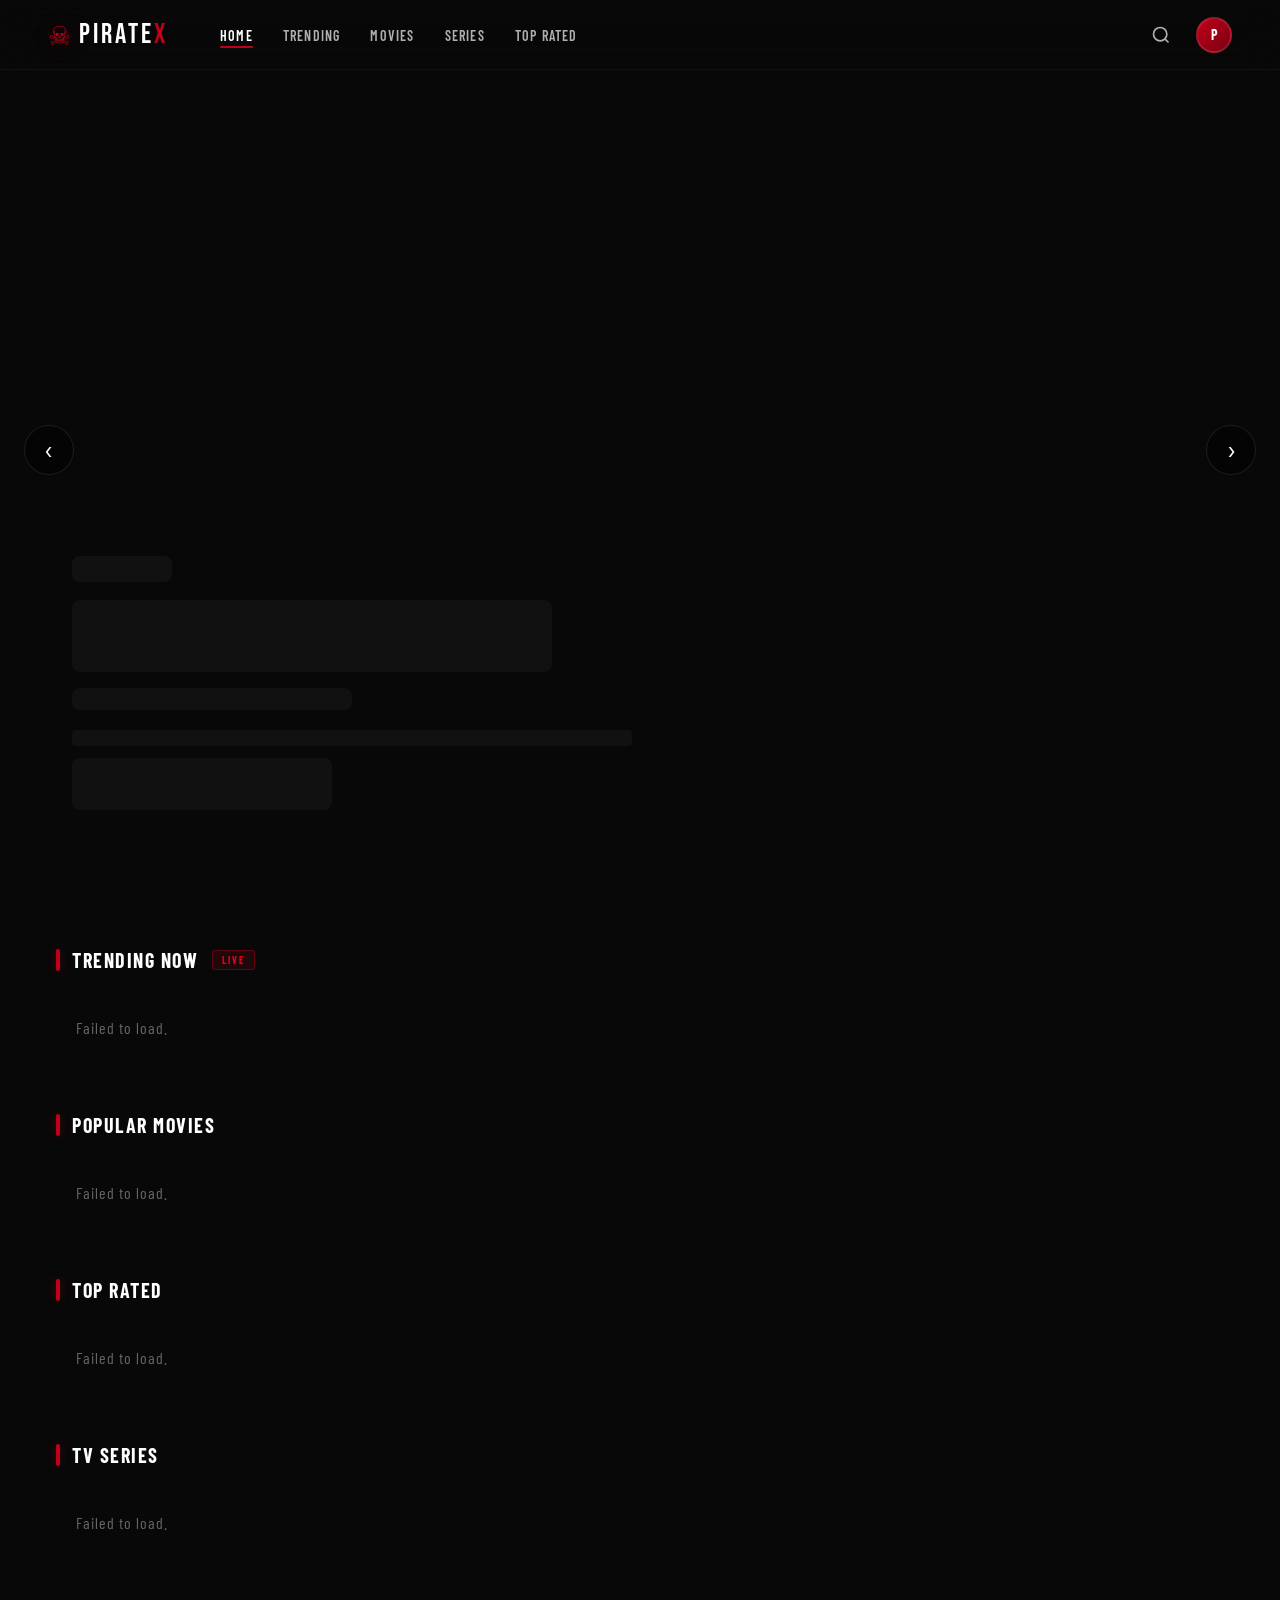
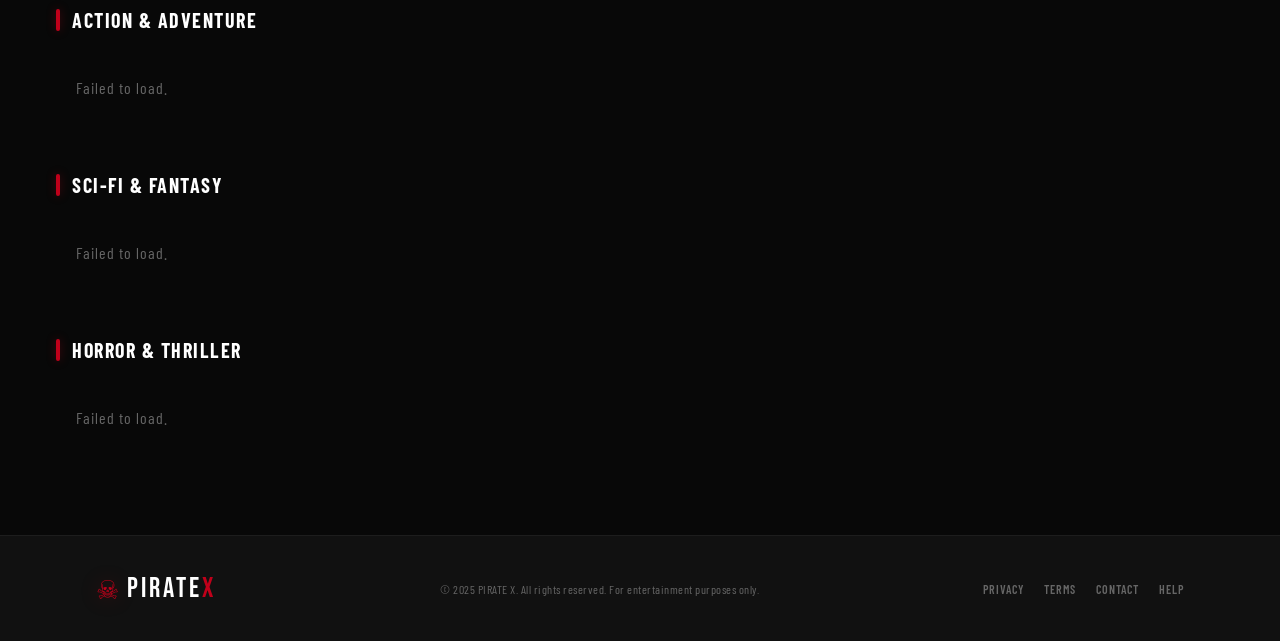
==== index.html @ 29dc7f2e "Initial PirateX project" ====
<!DOCTYPE html>
<html lang="en">
<head>
  <meta charset="UTF-8" />
  <meta name="viewport" content="width=device-width, initial-scale=1.0"/>
  <title>PIRATE X — Stream Everything</title>
  <link rel="stylesheet" href="style.css" />
  <link rel="preconnect" href="https://fonts.googleapis.com">
  <link rel="preconnect" href="https://fonts.gstatic.com" crossorigin>
  <link href="https://fonts.googleapis.com/css2?family=Bebas+Neue&family=Barlow:ital,wght@0,300;0,400;0,500;0,600;0,700;1,300&family=Barlow+Condensed:wght@400;600;700&display=swap" rel="stylesheet">
</head>
<body>

  <!-- ========== NAVBAR ========== -->
  <nav class="navbar" id="navbar">
    <div class="nav-left">
      <a href="index.html" class="logo">
        <span class="logo-icon">☠</span>
        <span class="logo-text">PIRATE<span class="logo-x">X</span></span>
      </a>
      <ul class="nav-links" id="navLinks">
        <li><a href="#" class="nav-link active">Home</a></li>
        <li><a href="#trending" class="nav-link">Trending</a></li>
        <li><a href="#movies" class="nav-link">Movies</a></li>
        <li><a href="#series" class="nav-link">Series</a></li>
        <li><a href="#top-rated" class="nav-link">Top Rated</a></li>
      </ul>
    </div>
    <div class="nav-right">
      <button class="search-btn" id="searchToggle" aria-label="Search">
        <svg width="20" height="20" viewBox="0 0 24 24" fill="none" stroke="currentColor" stroke-width="2"><circle cx="11" cy="11" r="8"/><path d="m21 21-4.35-4.35"/></svg>
      </button>
      <div class="nav-avatar">
        <span>P</span>
      </div>
      <button class="hamburger" id="hamburger" aria-label="Menu">
        <span></span><span></span><span></span>
      </button>
    </div>
  </nav>

  <!-- ========== SEARCH OVERLAY ========== -->
  <div class="search-overlay" id="searchOverlay">
    <div class="search-container">
      <div class="search-input-wrap">
        <svg class="search-icon" width="22" height="22" viewBox="0 0 24 24" fill="none" stroke="currentColor" stroke-width="2"><circle cx="11" cy="11" r="8"/><path d="m21 21-4.35-4.35"/></svg>
        <input type="text" id="searchInput" class="search-input" placeholder="Search movies, TV shows, genres…" autocomplete="off" />
        <button class="search-close" id="searchClose" aria-label="Close search">
          <svg width="22" height="22" viewBox="0 0 24 24" fill="none" stroke="currentColor" stroke-width="2"><path d="M18 6 6 18M6 6l12 12"/></svg>
        </button>
      </div>
      <div class="search-results" id="searchResults"></div>
    </div>
  </div>

  <!-- ========== HERO SECTION ========== -->
  <section class="hero" id="hero">
    <div class="hero-bg" id="heroBg"></div>
    <div class="hero-overlay"></div>
    <div class="hero-content" id="heroContent">
      <div class="hero-skeleton">
        <div class="skel skel-badge"></div>
        <div class="skel skel-title"></div>
        <div class="skel skel-meta"></div>
        <div class="skel skel-desc"></div>
        <div class="skel skel-btns"></div>
      </div>
    </div>
    <div class="hero-dots" id="heroDots"></div>
    <button class="hero-arrow hero-prev" id="heroPrev">&#8249;</button>
    <button class="hero-arrow hero-next" id="heroNext">&#8250;</button>
  </section>

  <!-- ========== MAIN CONTENT ========== -->
  <main class="main-content">

    <!-- Continue Watching -->
    <section class="row-section" id="continue-watching">
      <div class="section-header">
        <h2 class="section-title"><span class="title-bar"></span>Continue Watching</h2>
      </div>
      <div class="movies-row-wrap">
        <button class="row-arrow row-prev" data-row="continue">&#8249;</button>
        <div class="movies-row" id="continueRow"></div>
        <button class="row-arrow row-next" data-row="continue">&#8250;</button>
      </div>
    </section>

    <!-- Trending Now -->
    <section class="row-section" id="trending">
      <div class="section-header">
        <h2 class="section-title"><span class="title-bar"></span>Trending Now</h2>
        <span class="section-badge">LIVE</span>
      </div>
      <div class="movies-row-wrap">
        <button class="row-arrow row-prev" data-row="trending">&#8249;</button>
        <div class="movies-row" id="trendingRow"></div>
        <button class="row-arrow row-next" data-row="trending">&#8250;</button>
      </div>
    </section>

    <!-- Popular Movies -->
    <section class="row-section" id="movies">
      <div class="section-header">
        <h2 class="section-title"><span class="title-bar"></span>Popular Movies</h2>
      </div>
      <div class="movies-row-wrap">
        <button class="row-arrow row-prev" data-row="popular">&#8249;</button>
        <div class="movies-row" id="popularRow"></div>
        <button class="row-arrow row-next" data-row="popular">&#8250;</button>
      </div>
    </section>

    <!-- Top Rated -->
    <section class="row-section" id="top-rated">
      <div class="section-header">
        <h2 class="section-title"><span class="title-bar"></span>Top Rated</h2>
      </div>
      <div class="movies-row-wrap">
        <button class="row-arrow row-prev" data-row="toprated">&#8249;</button>
        <div class="movies-row" id="topratedRow"></div>
        <button class="row-arrow row-next" data-row="toprated">&#8250;</button>
      </div>
    </section>

    <!-- TV Series -->
    <section class="row-section" id="series">
      <div class="section-header">
        <h2 class="section-title"><span class="title-bar"></span>TV Series</h2>
      </div>
      <div class="movies-row-wrap">
        <button class="row-arrow row-prev" data-row="series">&#8249;</button>
        <div class="movies-row" id="seriesRow"></div>
        <button class="row-arrow row-next" data-row="series">&#8250;</button>
      </div>
    </section>

    <!-- Action -->
    <section class="row-section">
      <div class="section-header">
        <h2 class="section-title"><span class="title-bar"></span>Action &amp; Adventure</h2>
      </div>
      <div class="movies-row-wrap">
        <button class="row-arrow row-prev" data-row="action">&#8249;</button>
        <div class="movies-row" id="actionRow"></div>
        <button class="row-arrow row-next" data-row="action">&#8250;</button>
      </div>
    </section>

    <!-- Sci-Fi -->
    <section class="row-section">
      <div class="section-header">
        <h2 class="section-title"><span class="title-bar"></span>Sci-Fi &amp; Fantasy</h2>
      </div>
      <div class="movies-row-wrap">
        <button class="row-arrow row-prev" data-row="scifi">&#8249;</button>
        <div class="movies-row" id="scifiRow"></div>
        <button class="row-arrow row-next" data-row="scifi">&#8250;</button>
      </div>
    </section>

    <!-- Horror -->
    <section class="row-section">
      <div class="section-header">
        <h2 class="section-title"><span class="title-bar"></span>Horror &amp; Thriller</h2>
      </div>
      <div class="movies-row-wrap">
        <button class="row-arrow row-prev" data-row="horror">&#8249;</button>
        <div class="movies-row" id="horrorRow"></div>
        <button class="row-arrow row-next" data-row="horror">&#8250;</button>
      </div>
    </section>

  </main>

  <!-- ========== FOOTER ========== -->
  <footer class="footer">
    <div class="footer-inner">
      <div class="footer-logo">
        <span class="logo-icon">☠</span>
        <span class="logo-text">PIRATE<span class="logo-x">X</span></span>
      </div>
      <p class="footer-copy">© 2025 PIRATE X. All rights reserved. For entertainment purposes only.</p>
      <div class="footer-links">
        <a href="#">Privacy</a>
        <a href="#">Terms</a>
        <a href="#">Contact</a>
        <a href="#">Help</a>
      </div>
    </div>
  </footer>

  <script src="script.js"></script>
</body>
</html>
---- style.css ----
/* ============================================
   PIRATE X — Premium Streaming CSS
   Cinematic Luxury Dark Theme
   ============================================ */

:root {
  --bg: #080808;
  --surface: #111111;
  --surface2: #161616;
  --surface3: #1c1c1c;
  --red: #c0001a;
  --red-bright: #e8001f;
  --red-glow: rgba(192, 0, 26, 0.35);
  --red-subtle: rgba(192, 0, 26, 0.12);
  --white: #ffffff;
  --gray-100: #f0f0f0;
  --gray-300: #b0b0b0;
  --gray-500: #666666;
  --gray-700: #333333;
  --gold: #c9a84c;
  --font-display: 'Bebas Neue', sans-serif;
  --font-cond: 'Barlow Condensed', sans-serif;
  --font-body: 'Barlow', sans-serif;
  --radius: 8px;
  --radius-lg: 14px;
  --nav-h: 70px;
  --transition: 0.3s cubic-bezier(0.4, 0, 0.2, 1);
  --transition-slow: 0.6s cubic-bezier(0.4, 0, 0.2, 1);
}

/* ===== RESET ===== */
*, *::before, *::after { box-sizing: border-box; margin: 0; padding: 0; }
html { scroll-behavior: smooth; }
body {
  background: var(--bg);
  color: var(--white);
  font-family: var(--font-body);
  min-height: 100vh;
  overflow-x: hidden;
}
a { color: inherit; text-decoration: none; }
button { cursor: pointer; border: none; background: none; font-family: inherit; }
img { display: block; max-width: 100%; }
ul { list-style: none; }
select { font-family: inherit; }
iframe { display: block; width: 100%; }

/* ===== SCROLLBAR ===== */
::-webkit-scrollbar { width: 5px; height: 5px; }
::-webkit-scrollbar-track { background: var(--bg); }
::-webkit-scrollbar-thumb { background: var(--gray-700); border-radius: 3px; }
::-webkit-scrollbar-thumb:hover { background: var(--red); }

/* ===== SKELETON ===== */
.skel {
  background: linear-gradient(90deg, var(--surface) 25%, var(--surface3) 50%, var(--surface) 75%);
  background-size: 400% 100%;
  animation: shimmer 1.6s ease-in-out infinite;
  border-radius: var(--radius);
}
@keyframes shimmer {
  0% { background-position: 100% 0; }
  100% { background-position: -100% 0; }
}
.skel-badge { width: 100px; height: 26px; margin-bottom: 18px; }
.skel-title { width: 480px; max-width: 90vw; height: 72px; margin-bottom: 16px; }
.skel-meta { width: 280px; height: 22px; margin-bottom: 20px; }
.skel-desc { width: 560px; max-width: 90vw; height: 16px; margin-bottom: 10px; border-radius: 4px; }
.skel-btns { width: 260px; height: 52px; margin-top: 12px; }
.skel-wtitle { width: 380px; height: 54px; margin-bottom: 14px; }
.skel-wmeta { width: 220px; height: 18px; margin-bottom: 18px; }
.skel-wdesc { width: 100%; height: 14px; margin-bottom: 10px; border-radius: 3px; }

/* ===== NAVBAR ===== */
.navbar {
  position: fixed;
  top: 0; left: 0; right: 0;
  height: var(--nav-h);
  display: flex;
  align-items: center;
  justify-content: space-between;
  padding: 0 48px;
  z-index: 1000;
  background: rgba(8, 8, 8, 0.5);
  backdrop-filter: blur(20px) saturate(180%);
  -webkit-backdrop-filter: blur(20px) saturate(180%);
  border-bottom: 1px solid rgba(255,255,255,0.04);
  transition: background var(--transition);
}
.navbar.scrolled {
  background: rgba(8, 8, 8, 0.95);
}
.nav-left { display: flex; align-items: center; gap: 40px; }
.nav-right { display: flex; align-items: center; gap: 16px; }

.logo {
  display: flex;
  align-items: center;
  gap: 8px;
  text-decoration: none;
  flex-shrink: 0;
}
.logo-icon {
  font-size: 26px;
  color: var(--red);
  text-shadow: 0 0 20px var(--red-glow);
  line-height: 1;
}
.logo-text {
  font-family: var(--font-display);
  font-size: 28px;
  letter-spacing: 3px;
  color: var(--white);
}
.logo-x { color: var(--red); }

.nav-links {
  display: flex;
  align-items: center;
  gap: 6px;
}
.nav-link {
  font-family: var(--font-cond);
  font-size: 14px;
  font-weight: 600;
  letter-spacing: 1.2px;
  text-transform: uppercase;
  color: var(--gray-300);
  padding: 6px 12px;
  border-radius: 4px;
  transition: color var(--transition), background var(--transition);
  position: relative;
}
.nav-link::after {
  content: '';
  position: absolute;
  bottom: 2px; left: 50%; right: 50%;
  height: 2px;
  background: var(--red);
  transition: left var(--transition), right var(--transition);
  border-radius: 2px;
}
.nav-link:hover, .nav-link.active {
  color: var(--white);
}
.nav-link:hover::after, .nav-link.active::after {
  left: 12px; right: 12px;
}

.search-btn {
  width: 38px; height: 38px;
  display: flex; align-items: center; justify-content: center;
  border-radius: 50%;
  color: var(--gray-300);
  transition: color var(--transition), background var(--transition);
}
.search-btn:hover { color: var(--white); background: rgba(255,255,255,0.07); }

.nav-avatar {
  width: 36px; height: 36px;
  border-radius: 50%;
  background: linear-gradient(135deg, var(--red) 0%, #7a0011 100%);
  display: flex; align-items: center; justify-content: center;
  font-family: var(--font-cond);
  font-weight: 700;
  font-size: 14px;
  letter-spacing: 0;
  cursor: pointer;
  border: 2px solid rgba(255,255,255,0.1);
  transition: border-color var(--transition);
}
.nav-avatar:hover { border-color: var(--red); }

.hamburger {
  display: none;
  flex-direction: column;
  gap: 5px;
  padding: 6px;
}
.hamburger span {
  display: block;
  width: 22px; height: 2px;
  background: var(--white);
  border-radius: 2px;
  transition: transform var(--transition), opacity var(--transition);
}
.hamburger.open span:nth-child(1) { transform: translateY(7px) rotate(45deg); }
.hamburger.open span:nth-child(2) { opacity: 0; }
.hamburger.open span:nth-child(3) { transform: translateY(-7px) rotate(-45deg); }

.back-btn {
  display: flex; align-items: center; gap: 8px;
  font-family: var(--font-cond);
  font-weight: 600;
  font-size: 13px;
  letter-spacing: 1px;
  text-transform: uppercase;
  color: var(--gray-300);
  padding: 8px 16px;
  border: 1px solid rgba(255,255,255,0.1);
  border-radius: var(--radius);
  transition: all var(--transition);
}
.back-btn:hover { color: var(--white); border-color: var(--red); background: var(--red-subtle); }

/* ===== SEARCH OVERLAY ===== */
.search-overlay {
  position: fixed;
  inset: 0;
  z-index: 2000;
  background: rgba(0,0,0,0.92);
  backdrop-filter: blur(24px);
  display: flex;
  align-items: flex-start;
  justify-content: center;
  padding-top: 100px;
  opacity: 0;
  pointer-events: none;
  transition: opacity var(--transition);
}
.search-overlay.active {
  opacity: 1;
  pointer-events: all;
}
.search-container {
  width: 100%;
  max-width: 760px;
  padding: 0 24px;
}
.search-input-wrap {
  position: relative;
  display: flex;
  align-items: center;
  background: var(--surface2);
  border: 1.5px solid rgba(255,255,255,0.1);
  border-radius: var(--radius-lg);
  padding: 0 20px;
  transition: border-color var(--transition);
}
.search-input-wrap:focus-within { border-color: var(--red); }
.search-icon { color: var(--gray-500); flex-shrink: 0; }
.search-input {
  flex: 1;
  background: transparent;
  border: none;
  outline: none;
  color: var(--white);
  font-family: var(--font-body);
  font-size: 20px;
  font-weight: 300;
  padding: 18px 16px;
  caret-color: var(--red);
}
.search-input::placeholder { color: var(--gray-500); }
.search-close {
  color: var(--gray-500);
  padding: 8px;
  border-radius: 50%;
  transition: color var(--transition), background var(--transition);
}
.search-close:hover { color: var(--white); background: rgba(255,255,255,0.07); }

.search-results {
  margin-top: 16px;
  max-height: calc(100vh - 260px);
  overflow-y: auto;
  display: grid;
  grid-template-columns: repeat(auto-fill, minmax(140px, 1fr));
  gap: 12px;
}
.search-results .no-results {
  grid-column: 1/-1;
  text-align: center;
  color: var(--gray-500);
  font-size: 16px;
  padding: 48px 0;
  font-family: var(--font-cond);
  letter-spacing: 1px;
}
.search-loading {
  grid-column: 1/-1;
  text-align: center;
  color: var(--gray-500);
  padding: 40px 0;
  font-family: var(--font-cond);
  letter-spacing: 1px;
}

/* ===== HERO ===== */
.hero {
  position: relative;
  height: 100vh;
  min-height: 600px;
  overflow: hidden;
  display: flex;
  align-items: flex-end;
}
.hero-bg {
  position: absolute;
  inset: 0;
  background-size: cover;
  background-position: center top;
  transition: opacity 0.8s ease;
  transform: scale(1.04);
  animation: heroZoom 12s ease-in-out infinite alternate;
}
@keyframes heroZoom {
  from { transform: scale(1.04); }
  to { transform: scale(1.09); }
}
.hero-overlay {
  position: absolute;
  inset: 0;
  background: linear-gradient(
    to bottom,
    rgba(8,8,8,0.15) 0%,
    rgba(8,8,8,0.05) 40%,
    rgba(8,8,8,0.6) 70%,
    rgba(8,8,8,0.97) 100%
  ),
  linear-gradient(to right, rgba(8,8,8,0.9) 0%, rgba(8,8,8,0) 60%);
}
.hero-content {
  position: relative;
  z-index: 2;
  padding: 0 72px 90px;
  max-width: 780px;
  animation: heroSlideUp 0.8s ease both;
}
@keyframes heroSlideUp {
  from { opacity: 0; transform: translateY(30px); }
  to { opacity: 1; transform: translateY(0); }
}
.hero-badge {
  display: inline-flex;
  align-items: center;
  gap: 8px;
  background: var(--red-subtle);
  border: 1px solid rgba(192,0,26,0.4);
  color: var(--red-bright);
  font-family: var(--font-cond);
  font-size: 12px;
  font-weight: 700;
  letter-spacing: 2px;
  text-transform: uppercase;
  padding: 5px 14px;
  border-radius: 4px;
  margin-bottom: 18px;
}
.hero-badge::before {
  content: '';
  width: 6px; height: 6px;
  background: var(--red-bright);
  border-radius: 50%;
  animation: pulse-dot 1.5s ease-in-out infinite;
}
@keyframes pulse-dot {
  0%, 100% { opacity: 1; transform: scale(1); }
  50% { opacity: 0.5; transform: scale(0.7); }
}
.hero-title {
  font-family: var(--font-display);
  font-size: clamp(42px, 7vw, 88px);
  line-height: 0.95;
  letter-spacing: 2px;
  margin-bottom: 16px;
  text-shadow: 0 4px 30px rgba(0,0,0,0.8);
}
.hero-meta {
  display: flex;
  align-items: center;
  gap: 14px;
  margin-bottom: 18px;
  flex-wrap: wrap;
}
.hero-rating {
  display: flex; align-items: center; gap: 5px;
  color: var(--gold);
  font-family: var(--font-cond);
  font-weight: 700;
  font-size: 15px;
}
.hero-year, .hero-lang {
  font-family: var(--font-cond);
  font-size: 14px;
  color: var(--gray-300);
  letter-spacing: 0.5px;
}
.hero-sep { width: 4px; height: 4px; border-radius: 50%; background: var(--gray-500); }
.hero-genres {
  display: flex; gap: 8px; flex-wrap: wrap;
}
.hero-genre-tag {
  font-family: var(--font-cond);
  font-size: 11px;
  font-weight: 600;
  letter-spacing: 1px;
  text-transform: uppercase;
  padding: 3px 10px;
  border: 1px solid rgba(255,255,255,0.2);
  border-radius: 3px;
  color: var(--gray-300);
}
.hero-desc {
  font-size: 15px;
  font-weight: 300;
  line-height: 1.65;
  color: var(--gray-300);
  max-width: 520px;
  margin-bottom: 28px;
  display: -webkit-box;
  -webkit-line-clamp: 3;
  -webkit-box-orient: vertical;
  overflow: hidden;
}
.hero-btns {
  display: flex;
  gap: 14px;
  flex-wrap: wrap;
}
.btn-play {
  display: flex; align-items: center; gap: 10px;
  background: var(--red);
  color: var(--white);
  font-family: var(--font-cond);
  font-size: 15px;
  font-weight: 700;
  letter-spacing: 1.5px;
  text-transform: uppercase;
  padding: 14px 32px;
  border-radius: var(--radius);
  transition: background var(--transition), transform var(--transition), box-shadow var(--transition);
  box-shadow: 0 0 28px var(--red-glow);
}
.btn-play:hover {
  background: var(--red-bright);
  transform: translateY(-2px);
  box-shadow: 0 4px 40px rgba(232,0,31,0.5);
}
.btn-play svg { flex-shrink: 0; }
.btn-info {
  display: flex; align-items: center; gap: 10px;
  background: rgba(255,255,255,0.1);
  border: 1px solid rgba(255,255,255,0.15);
  color: var(--white);
  font-family: var(--font-cond);
  font-size: 15px;
  font-weight: 700;
  letter-spacing: 1.5px;
  text-transform: uppercase;
  padding: 14px 28px;
  border-radius: var(--radius);
  backdrop-filter: blur(10px);
  transition: background var(--transition), border-color var(--transition);
}
.btn-info:hover {
  background: rgba(255,255,255,0.18);
  border-color: rgba(255,255,255,0.3);
}

.hero-dots {
  position: absolute;
  bottom: 32px; right: 64px;
  display: flex; gap: 8px;
  z-index: 3;
}
.hero-dot {
  width: 8px; height: 3px;
  background: rgba(255,255,255,0.3);
  border-radius: 3px;
  cursor: pointer;
  transition: width var(--transition), background var(--transition);
}
.hero-dot.active {
  width: 24px;
  background: var(--red);
}
.hero-arrow {
  position: absolute;
  top: 50%;
  transform: translateY(-50%);
  z-index: 3;
  width: 50px; height: 50px;
  background: rgba(0,0,0,0.5);
  border: 1px solid rgba(255,255,255,0.1);
  border-radius: 50%;
  display: flex; align-items: center; justify-content: center;
  color: var(--white);
  font-size: 28px;
  line-height: 1;
  transition: background var(--transition), border-color var(--transition);
  padding-bottom: 2px;
}
.hero-arrow:hover { background: var(--red); border-color: var(--red); }
.hero-prev { left: 24px; }
.hero-next { right: 24px; }

/* ===== MAIN CONTENT ===== */
.main-content {
  position: relative;
  z-index: 1;
  padding: 20px 0 60px;
}

/* ===== ROW SECTIONS ===== */
.row-section {
  padding: 28px 0 8px;
}
.section-header {
  display: flex;
  align-items: center;
  gap: 14px;
  padding: 0 56px;
  margin-bottom: 18px;
}
.section-title {
  display: flex;
  align-items: center;
  gap: 12px;
  font-family: var(--font-cond);
  font-size: 20px;
  font-weight: 700;
  letter-spacing: 1.5px;
  text-transform: uppercase;
  color: var(--white);
}
.title-bar {
  display: inline-block;
  width: 4px; height: 22px;
  background: var(--red);
  border-radius: 2px;
  box-shadow: 0 0 10px var(--red-glow);
}
.section-badge {
  font-family: var(--font-cond);
  font-size: 10px;
  font-weight: 700;
  letter-spacing: 2px;
  color: var(--red-bright);
  background: var(--red-subtle);
  border: 1px solid rgba(192,0,26,0.4);
  padding: 3px 9px;
  border-radius: 3px;
  animation: pulse-badge 2s ease-in-out infinite;
}
@keyframes pulse-badge {
  0%, 100% { opacity: 1; }
  50% { opacity: 0.6; }
}

.movies-row-wrap {
  position: relative;
}
.movies-row {
  display: flex;
  gap: 12px;
  overflow-x: auto;
  scroll-behavior: smooth;
  padding: 8px 56px 20px;
  scrollbar-width: none;
  -ms-overflow-style: none;
}
.movies-row::-webkit-scrollbar { display: none; }

.row-arrow {
  position: absolute;
  top: 50%;
  transform: translateY(-60%);
  z-index: 10;
  width: 44px; height: 80px;
  background: rgba(8,8,8,0.85);
  border: 1px solid rgba(255,255,255,0.08);
  color: var(--white);
  font-size: 26px;
  display: flex; align-items: center; justify-content: center;
  transition: background var(--transition), opacity var(--transition);
  opacity: 0;
  pointer-events: none;
  border-radius: 6px;
}
.movies-row-wrap:hover .row-arrow {
  opacity: 1;
  pointer-events: all;
}
.row-arrow:hover { background: rgba(192, 0, 26, 0.8); }
.row-prev { left: 0; border-radius: 0 6px 6px 0; }
.row-next { right: 0; border-radius: 6px 0 0 6px; }

/* ===== MOVIE CARDS ===== */
.movie-card {
  flex-shrink: 0;
  width: 160px;
  cursor: pointer;
  position: relative;
  border-radius: var(--radius);
  overflow: hidden;
  transition: transform 0.4s cubic-bezier(0.4,0,0.2,1), box-shadow 0.4s ease;
  background: var(--surface2);
}
.movie-card:hover {
  transform: translateY(-8px) scale(1.05);
  box-shadow: 0 20px 50px rgba(0,0,0,0.7), 0 0 0 1.5px var(--red);
  z-index: 5;
}
.movie-card-img-wrap {
  width: 100%;
  aspect-ratio: 2/3;
  overflow: hidden;
  background: var(--surface3);
  position: relative;
}
.movie-card-img {
  width: 100%; height: 100%;
  object-fit: cover;
  transition: transform 0.5s ease, filter 0.3s ease;
}
.movie-card:hover .movie-card-img {
  transform: scale(1.08);
  filter: brightness(0.7);
}
.movie-card-overlay {
  position: absolute;
  inset: 0;
  background: linear-gradient(to top, rgba(0,0,0,0.95) 0%, rgba(0,0,0,0) 50%);
  opacity: 0;
  transition: opacity var(--transition);
  display: flex;
  flex-direction: column;
  justify-content: flex-end;
  padding: 12px;
}
.movie-card:hover .movie-card-overlay { opacity: 1; }
.card-play-btn {
  display: flex; align-items: center; justify-content: center;
  width: 40px; height: 40px;
  background: var(--red);
  border-radius: 50%;
  margin: 0 auto 10px;
  transition: transform var(--transition), background var(--transition);
  box-shadow: 0 0 20px var(--red-glow);
}
.card-play-btn:hover { transform: scale(1.12); background: var(--red-bright); }
.card-play-btn svg { margin-left: 2px; }
.card-overlay-title {
  font-family: var(--font-cond);
  font-size: 12px;
  font-weight: 700;
  letter-spacing: 0.5px;
  text-align: center;
  line-height: 1.3;
  color: var(--white);
}
.card-overlay-meta {
  text-align: center;
  font-size: 11px;
  color: var(--gold);
  font-family: var(--font-cond);
  font-weight: 600;
  margin-top: 4px;
}
.movie-card-info {
  padding: 10px 10px 12px;
  background: var(--surface2);
}
.movie-card-title {
  font-family: var(--font-cond);
  font-size: 13px;
  font-weight: 600;
  letter-spacing: 0.3px;
  color: var(--white);
  line-height: 1.35;
  display: -webkit-box;
  -webkit-line-clamp: 2;
  -webkit-box-orient: vertical;
  overflow: hidden;
  margin-bottom: 5px;
}
.movie-card-meta {
  display: flex; align-items: center; gap: 8px;
}
.card-rating {
  font-size: 11px;
  color: var(--gold);
  font-family: var(--font-cond);
  font-weight: 700;
}
.card-year {
  font-size: 11px;
  color: var(--gray-500);
  font-family: var(--font-cond);
}
.card-type-badge {
  margin-left: auto;
  font-size: 9px;
  font-family: var(--font-cond);
  font-weight: 700;
  letter-spacing: 1px;
  text-transform: uppercase;
  padding: 2px 6px;
  border-radius: 3px;
  background: var(--red-subtle);
  color: var(--red-bright);
  border: 1px solid rgba(192,0,26,0.3);
}

/* Card skeleton */
.card-skeleton {
  flex-shrink: 0;
  width: 160px;
  border-radius: var(--radius);
  overflow: hidden;
  background: var(--surface2);
}
.card-skel-img {
  width: 100%;
  aspect-ratio: 2/3;
  background: linear-gradient(90deg, var(--surface) 25%, var(--surface3) 50%, var(--surface) 75%);
  background-size: 400% 100%;
  animation: shimmer 1.6s ease-in-out infinite;
}
.card-skel-info { padding: 10px; }
.card-skel-line {
  height: 12px;
  border-radius: 3px;
  margin-bottom: 8px;
  background: linear-gradient(90deg, var(--surface) 25%, var(--surface3) 50%, var(--surface) 75%);
  background-size: 400% 100%;
  animation: shimmer 1.6s ease-in-out infinite;
}

/* Continue watching cards */
.continue-card .movie-card-img-wrap { aspect-ratio: 16/9; }
.continue-card { width: 220px; }
.progress-bar-wrap {
  position: absolute;
  bottom: 0; left: 0; right: 0;
  height: 3px;
  background: rgba(255,255,255,0.2);
}
.progress-bar-fill {
  height: 100%;
  background: var(--red);
  border-radius: 2px;
}

/* ===== WATCH PAGE ===== */
.watch-body { background: var(--bg); }
.watch-page {
  padding-top: var(--nav-h);
  min-height: 100vh;
  position: relative;
}
.watch-backdrop {
  position: fixed;
  top: 0; left: 0;
  width: 100%; height: 100%;
  background-size: cover;
  background-position: center;
  filter: blur(60px) brightness(0.12);
  transform: scale(1.1);
  z-index: 0;
  pointer-events: none;
}
.watch-inner {
  position: relative;
  z-index: 1;
  max-width: 1200px;
  margin: 0 auto;
  padding: 32px 40px 60px;
}
.player-section {
  margin-bottom: 40px;
}
.player-loading {
  background: var(--surface);
  border-radius: var(--radius-lg);
  aspect-ratio: 16/9;
  display: flex;
  flex-direction: column;
  align-items: center;
  justify-content: center;
  gap: 20px;
  border: 1px solid rgba(255,255,255,0.06);
}
.player-loading p {
  font-family: var(--font-cond);
  font-size: 14px;
  letter-spacing: 2px;
  text-transform: uppercase;
  color: var(--gray-500);
}
.player-spinner {
  width: 48px; height: 48px;
  border: 3px solid rgba(255,255,255,0.08);
  border-top-color: var(--red);
  border-radius: 50%;
  animation: spin 0.9s linear infinite;
}
@keyframes spin { to { transform: rotate(360deg); } }
.player-wrap {
  border-radius: var(--radius-lg);
  overflow: hidden;
  background: #000;
  box-shadow: 0 20px 80px rgba(0,0,0,0.8), 0 0 0 1px rgba(255,255,255,0.05);
  display: none;
}
.player-wrap iframe {
  width: 100%;
  aspect-ratio: 16/9;
}
.episode-controls {
  background: var(--surface);
  border: 1px solid rgba(255,255,255,0.06);
  border-radius: var(--radius-lg);
  padding: 20px 24px;
  margin-top: 16px;
}
.ep-row {
  display: flex;
  align-items: flex-end;
  gap: 16px;
  flex-wrap: wrap;
}
.ep-group {
  display: flex; flex-direction: column; gap: 6px;
}
.ep-group label {
  font-family: var(--font-cond);
  font-size: 11px;
  font-weight: 700;
  letter-spacing: 1.5px;
  text-transform: uppercase;
  color: var(--gray-500);
}
.ep-select {
  background: var(--surface3);
  border: 1px solid rgba(255,255,255,0.1);
  color: var(--white);
  border-radius: var(--radius);
  padding: 10px 36px 10px 14px;
  font-size: 14px;
  font-weight: 500;
  appearance: none;
  -webkit-appearance: none;
  cursor: pointer;
  min-width: 140px;
  transition: border-color var(--transition);
  background-image: url("data:image/svg+xml,%3Csvg xmlns='http://www.w3.org/2000/svg' width='12' height='12' viewBox='0 0 24 24' fill='none' stroke='%23666' stroke-width='2'%3E%3Cpath d='m6 9 6 6 6-6'/%3E%3C/svg%3E");
  background-repeat: no-repeat;
  background-position: right 12px center;
}
.ep-select:focus { outline: none; border-color: var(--red); }
.ep-go-btn {
  background: var(--red);
  color: var(--white);
  font-family: var(--font-cond);
  font-size: 13px;
  font-weight: 700;
  letter-spacing: 1.5px;
  text-transform: uppercase;
  padding: 12px 24px;
  border-radius: var(--radius);
  transition: background var(--transition), transform var(--transition);
}
.ep-go-btn:hover { background: var(--red-bright); transform: translateY(-1px); }

.watch-info { margin-bottom: 48px; }
.watch-details {}
.watch-genre-pills { display: flex; gap: 8px; flex-wrap: wrap; margin-bottom: 14px; }
.watch-genre-pill {
  font-family: var(--font-cond);
  font-size: 11px;
  font-weight: 600;
  letter-spacing: 1px;
  text-transform: uppercase;
  padding: 4px 12px;
  border: 1px solid rgba(255,255,255,0.15);
  border-radius: 20px;
  color: var(--gray-300);
}
.watch-title {
  font-family: var(--font-display);
  font-size: clamp(32px, 5vw, 56px);
  letter-spacing: 2px;
  line-height: 1;
  margin-bottom: 14px;
}
.watch-meta {
  display: flex;
  align-items: center;
  gap: 14px;
  margin-bottom: 18px;
  flex-wrap: wrap;
  font-family: var(--font-cond);
  font-size: 14px;
}
.watch-rating { color: var(--gold); font-weight: 700; }
.watch-year, .watch-lang { color: var(--gray-300); }
.watch-sep { width: 4px; height: 4px; border-radius: 50%; background: var(--gray-500); }
.watch-desc {
  font-size: 15px;
  font-weight: 300;
  line-height: 1.7;
  color: var(--gray-300);
  max-width: 700px;
}

.similar-section { padding-top: 8px; }

/* ===== FOOTER ===== */
.footer {
  background: var(--surface);
  border-top: 1px solid rgba(255,255,255,0.05);
  padding: 36px 0;
}
.footer-inner {
  max-width: 1200px;
  margin: 0 auto;
  padding: 0 56px;
  display: flex;
  align-items: center;
  justify-content: space-between;
  flex-wrap: wrap;
  gap: 20px;
}
.footer-logo {
  display: flex; align-items: center; gap: 8px;
}
.footer-copy {
  font-size: 12px;
  color: var(--gray-500);
  font-family: var(--font-cond);
  letter-spacing: 0.5px;
}
.footer-links {
  display: flex; gap: 20px;
}
.footer-links a {
  font-family: var(--font-cond);
  font-size: 12px;
  font-weight: 600;
  letter-spacing: 1px;
  text-transform: uppercase;
  color: var(--gray-500);
  transition: color var(--transition);
}
.footer-links a:hover { color: var(--red); }

/* ===== FADE IN ANIMATION ===== */
.fade-in {
  opacity: 0;
  transform: translateY(16px);
  transition: opacity 0.5s ease, transform 0.5s ease;
}
.fade-in.visible {
  opacity: 1;
  transform: translateY(0);
}

/* ===== RESPONSIVE ===== */
@media (max-width: 1024px) {
  .navbar { padding: 0 28px; }
  .hero-content { padding: 0 40px 80px; }
  .section-header { padding: 0 32px; }
  .movies-row { padding: 8px 32px 20px; }
  .footer-inner { padding: 0 32px; }
}

@media (max-width: 768px) {
  :root { --nav-h: 60px; }
  .navbar { padding: 0 20px; }
  .nav-links {
    position: fixed;
    top: var(--nav-h); left: 0; right: 0;
    background: rgba(8,8,8,0.97);
    backdrop-filter: blur(20px);
    flex-direction: column;
    align-items: flex-start;
    padding: 20px;
    gap: 4px;
    transform: translateY(-110%);
    transition: transform var(--transition);
    border-bottom: 1px solid rgba(255,255,255,0.06);
  }
  .nav-links.open { transform: translateY(0); }
  .nav-link { font-size: 16px; padding: 10px 14px; width: 100%; }
  .hamburger { display: flex; }
  .hero-content { padding: 0 24px 60px; }
  .hero-arrow { display: none; }
  .hero-dots { right: 24px; }
  .section-header { padding: 0 20px; }
  .movies-row { padding: 8px 20px 20px; }
  .movie-card { width: 130px; }
  .continue-card { width: 180px; }
  .footer-inner { flex-direction: column; text-align: center; padding: 0 20px; }
  .watch-inner { padding: 20px 20px 40px; }
}

@media (max-width: 480px) {
  .logo-text { font-size: 22px; }
  .hero-title { font-size: 38px; }
  .hero-btns { flex-direction: column; }
  .movie-card { width: 120px; }
}
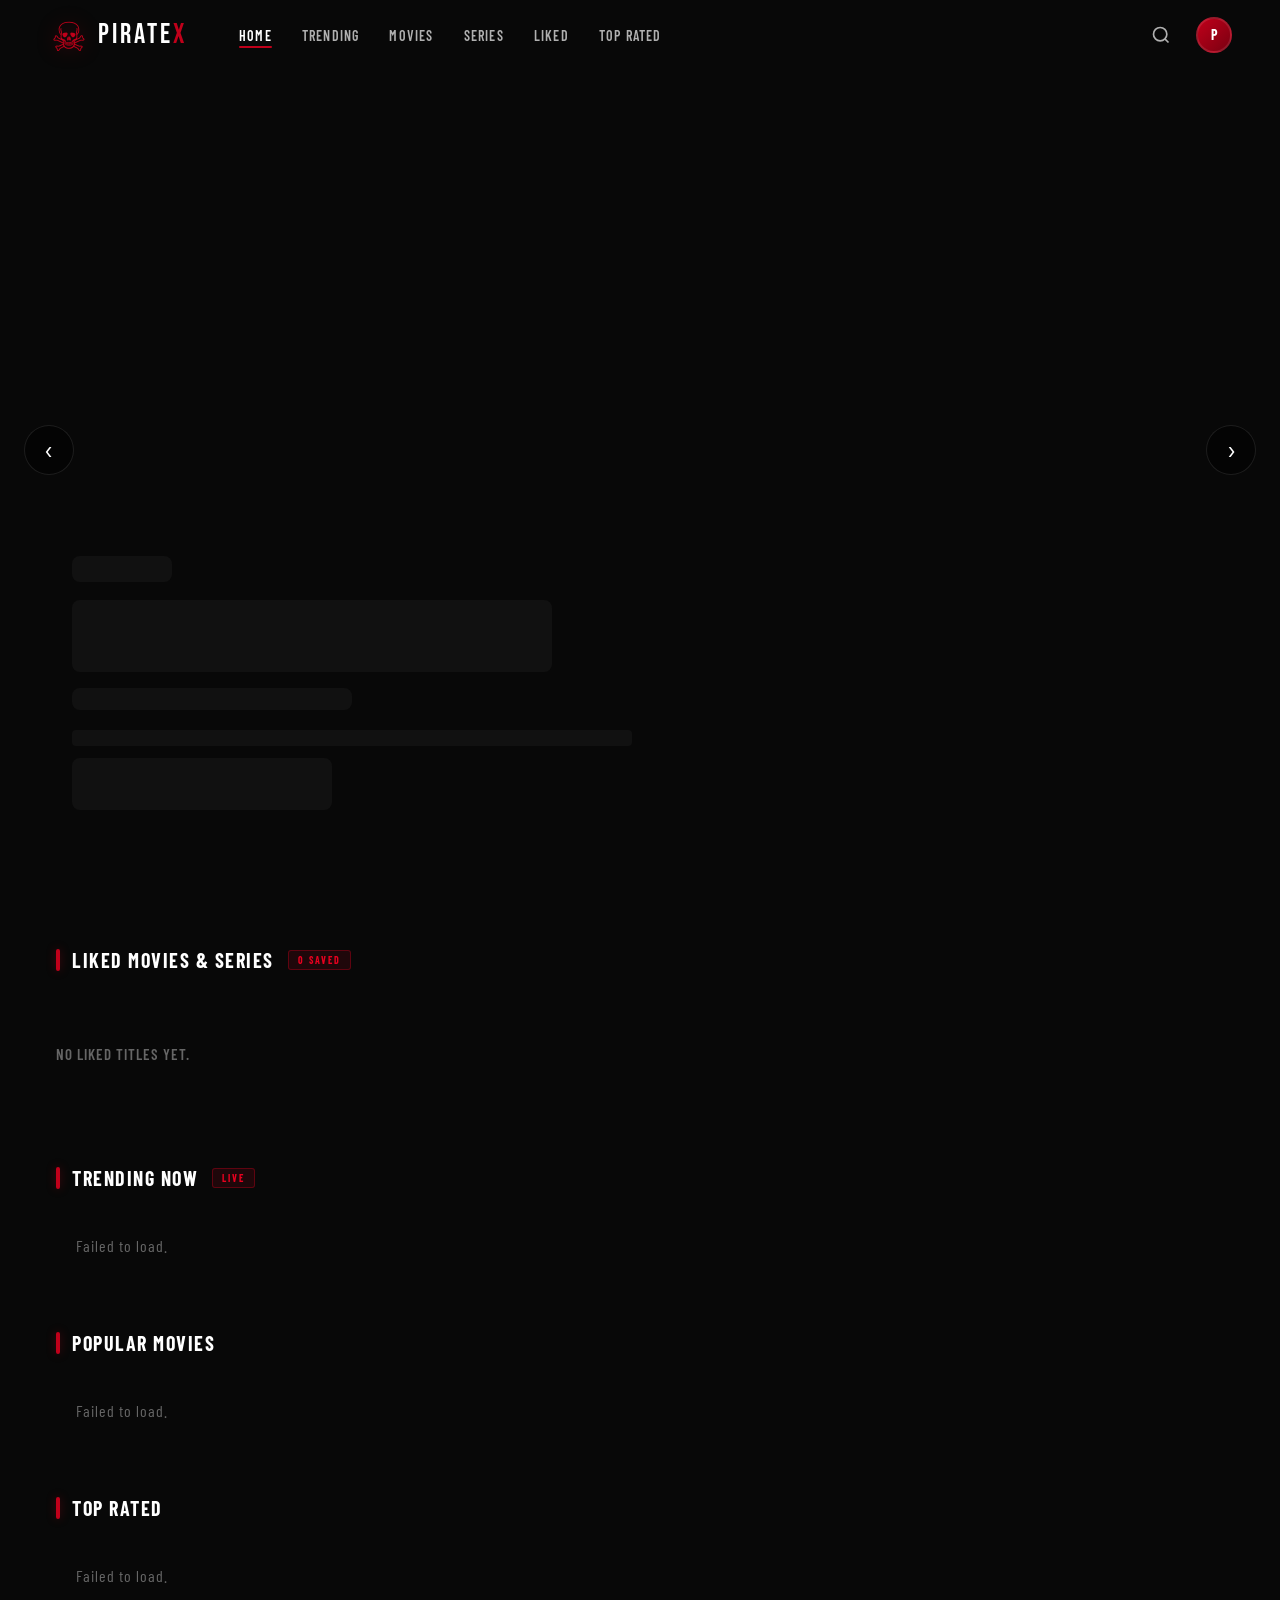
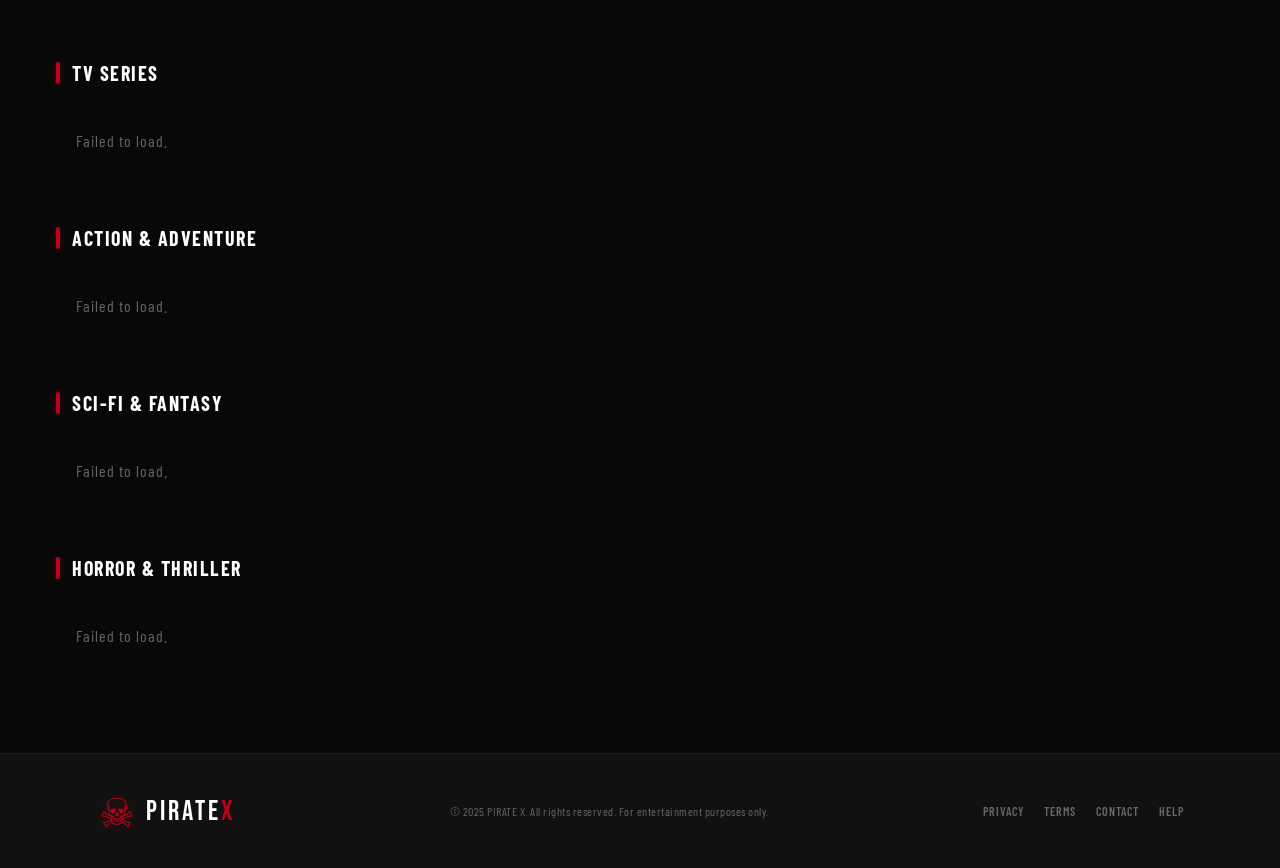
==== commit b532d0d3: "Add liked titles shelf" ====
--- a/index.html
+++ b/index.html
@@ -23,6 +23,7 @@
         <li><a href="#trending" class="nav-link">Trending</a></li>
         <li><a href="#movies" class="nav-link">Movies</a></li>
         <li><a href="#series" class="nav-link">Series</a></li>
+        <li><a href="#liked" class="nav-link">Liked</a></li>
         <li><a href="#top-rated" class="nav-link">Top Rated</a></li>
       </ul>
     </div>
@@ -86,6 +87,19 @@
       </div>
     </section>
 
+    <!-- Liked Movies & Series -->
+    <section class="row-section" id="liked">
+      <div class="section-header">
+        <h2 class="section-title"><span class="title-bar"></span>Liked Movies &amp; Series</h2>
+        <span class="section-badge liked-count" id="likedCount">0 SAVED</span>
+      </div>
+      <div class="movies-row-wrap">
+        <button class="row-arrow row-prev" data-row="liked">&#8249;</button>
+        <div class="movies-row" id="likedRow"></div>
+        <button class="row-arrow row-next" data-row="liked">&#8250;</button>
+      </div>
+    </section>
+
     <!-- Trending Now -->
     <section class="row-section" id="trending">
       <div class="section-header">
--- a/style.css
+++ b/style.css
@@ -81,14 +81,15 @@
   justify-content: space-between;
   padding: 0 48px;
   z-index: 1000;
-  background: rgba(8, 8, 8, 0.5);
+  background: transparent;
+  border-bottom: 1px solid transparent;
+  transition: background var(--transition), border-color var(--transition), backdrop-filter var(--transition);
+}
+.navbar.scrolled {
+  background: rgba(8, 8, 8, 0.72);
   backdrop-filter: blur(20px) saturate(180%);
   -webkit-backdrop-filter: blur(20px) saturate(180%);
-  border-bottom: 1px solid rgba(255,255,255,0.04);
-  transition: background var(--transition);
-}
-.navbar.scrolled {
-  background: rgba(8, 8, 8, 0.95);
+  border-bottom-color: rgba(255,255,255,0.06);
 }
 .nav-left { display: flex; align-items: center; gap: 40px; }
 .nav-right { display: flex; align-items: center; gap: 16px; }
@@ -101,7 +102,12 @@
   flex-shrink: 0;
 }
 .logo-icon {
-  font-size: 26px;
+  width: 42px;
+  height: 42px;
+  display: inline-flex;
+  align-items: center;
+  justify-content: center;
+  font-size: 40px;
   color: var(--red);
   text-shadow: 0 0 20px var(--red-glow);
   line-height: 1;
@@ -265,8 +271,28 @@
   max-height: calc(100vh - 260px);
   overflow-y: auto;
   display: grid;
-  grid-template-columns: repeat(auto-fill, minmax(140px, 1fr));
-  gap: 12px;
+  grid-template-columns: repeat(auto-fill, minmax(270px, 1fr));
+  gap: 16px;
+  padding-bottom: 8px;
+}
+.search-results .movie-card {
+  width: 100%;
+  min-width: 0;
+}
+.search-results .movie-card:hover {
+  transform: translateY(-3px) scale(1.02);
+}
+.search-results .card-play-btn {
+  top: 32%;
+  width: 40px;
+  height: 40px;
+}
+.search-results .card-overlay-title {
+  font-size: 16px;
+}
+.search-results .card-overlay-meta,
+.search-results .card-overlay-genres span {
+  font-size: 10px;
 }
 .search-results .no-results {
   grid-column: 1/-1;
@@ -553,7 +579,7 @@
 }
 .movies-row {
   display: flex;
-  gap: 12px;
+  gap: 8px;
   overflow-x: auto;
   scroll-behavior: smooth;
   padding: 8px 56px 20px;
@@ -561,6 +587,18 @@
   -ms-overflow-style: none;
 }
 .movies-row::-webkit-scrollbar { display: none; }
+.liked-empty {
+  width: 100%;
+  min-height: 112px;
+  display: flex;
+  align-items: center;
+  color: var(--gray-500);
+  font-family: var(--font-cond);
+  font-size: 15px;
+  font-weight: 600;
+  letter-spacing: 1px;
+  text-transform: uppercase;
+}
 
 .row-arrow {
   position: absolute;
@@ -589,22 +627,32 @@
 /* ===== MOVIE CARDS ===== */
 .movie-card {
   flex-shrink: 0;
-  width: 160px;
+  width: 334px;
   cursor: pointer;
   position: relative;
-  border-radius: var(--radius);
+  border-radius: 4px;
   overflow: hidden;
-  transition: transform 0.4s cubic-bezier(0.4,0,0.2,1), box-shadow 0.4s ease;
-  background: var(--surface2);
+  transition: transform 0.45s cubic-bezier(0.2,0.8,0.2,1), box-shadow 0.45s ease;
+  background: transparent;
+}
+.movie-card::after {
+  content: "";
+  position: absolute;
+  inset: -1px;
+  opacity: 0;
+  pointer-events: none;
+  background: radial-gradient(circle at 50% 100%, rgba(229,9,20,0.34), transparent 58%);
+  transition: opacity 0.45s ease;
 }
 .movie-card:hover {
-  transform: translateY(-8px) scale(1.05);
-  box-shadow: 0 20px 50px rgba(0,0,0,0.7), 0 0 0 1.5px var(--red);
+  transform: translateY(-5px) scale(1.035);
+  box-shadow: 0 22px 54px rgba(0,0,0,0.68), 0 0 0 1px rgba(255,255,255,0.12);
   z-index: 5;
 }
+.movie-card:hover::after { opacity: 1; }
 .movie-card-img-wrap {
   width: 100%;
-  aspect-ratio: 2/3;
+  aspect-ratio: 16/9;
   overflow: hidden;
   background: var(--surface3);
   position: relative;
@@ -612,55 +660,149 @@
 .movie-card-img {
   width: 100%; height: 100%;
   object-fit: cover;
-  transition: transform 0.5s ease, filter 0.3s ease;
+  transition: transform 0.65s cubic-bezier(0.2,0.8,0.2,1), filter 0.45s ease;
+}
+.movie-card-img.poster-fallback {
+  object-fit: contain;
+  background: var(--surface3);
 }
 .movie-card:hover .movie-card-img {
-  transform: scale(1.08);
-  filter: brightness(0.7);
+  transform: scale(1.045);
+  filter: brightness(0.78) saturate(1.08);
+}
+.like-btn {
+  position: absolute;
+  top: 10px;
+  right: 10px;
+  z-index: 4;
+  width: 36px;
+  height: 36px;
+  display: flex;
+  align-items: center;
+  justify-content: center;
+  color: rgba(255,255,255,0.86);
+  background: rgba(0,0,0,0.56);
+  border: 1px solid rgba(255,255,255,0.14);
+  border-radius: 50%;
+  opacity: 0;
+  transform: translateY(-4px) scale(0.95);
+  backdrop-filter: blur(10px);
+  transition: opacity var(--transition), transform var(--transition), color var(--transition), background var(--transition), border-color var(--transition);
+}
+.movie-card:hover .like-btn,
+.like-btn.liked,
+.like-btn:focus-visible {
+  opacity: 1;
+  transform: translateY(0) scale(1);
+}
+.like-btn:hover,
+.like-btn.liked {
+  color: var(--white);
+  background: var(--red);
+  border-color: var(--red);
+}
+.like-btn:focus-visible {
+  outline: 2px solid var(--white);
+  outline-offset: 2px;
 }
 .movie-card-overlay {
   position: absolute;
   inset: 0;
-  background: linear-gradient(to top, rgba(0,0,0,0.95) 0%, rgba(0,0,0,0) 50%);
+  background:
+    linear-gradient(to top, rgba(0,0,0,0.92) 0%, rgba(0,0,0,0.58) 34%, rgba(0,0,0,0.08) 72%),
+    linear-gradient(to right, rgba(0,0,0,0.36), transparent 46%);
   opacity: 0;
-  transition: opacity var(--transition);
+  transition: opacity 0.38s ease;
   display: flex;
   flex-direction: column;
   justify-content: flex-end;
-  padding: 12px;
+  align-items: flex-start;
+  padding: 16px;
+  backdrop-filter: blur(1.5px);
 }
 .movie-card:hover .movie-card-overlay { opacity: 1; }
 .card-play-btn {
-  display: flex; align-items: center; justify-content: center;
-  width: 40px; height: 40px;
-  background: var(--red);
+  display: flex;
+  align-items: center;
+  justify-content: center;
+  width: 46px;
+  height: 46px;
   border-radius: 50%;
-  margin: 0 auto 10px;
-  transition: transform var(--transition), background var(--transition);
-  box-shadow: 0 0 20px var(--red-glow);
-}
-.card-play-btn:hover { transform: scale(1.12); background: var(--red-bright); }
+  position: absolute;
+  top: 39%;
+  left: 50%;
+  opacity: 0;
+  transform: translate(-50%, -50%) scale(0.9);
+  background: rgba(229,9,20,0.92);
+  box-shadow: 0 12px 30px rgba(0,0,0,0.45), 0 0 24px rgba(229,9,20,0.38);
+  transition: opacity 0.36s ease, transform 0.42s cubic-bezier(0.2,0.8,0.2,1), background 0.25s ease;
+}
+.movie-card:hover .card-play-btn {
+  opacity: 1;
+  transform: translate(-50%, -50%) scale(1);
+}
+.card-play-btn:hover {
+  background: var(--red-bright);
+  transform: translate(-50%, -50%) scale(1.08);
+}
 .card-play-btn svg { margin-left: 2px; }
+.card-hover-content {
+  width: 100%;
+  opacity: 0;
+  transform: translateY(14px);
+  transition: opacity 0.42s ease 0.04s, transform 0.42s cubic-bezier(0.2,0.8,0.2,1) 0.04s;
+}
+.movie-card:hover .card-hover-content {
+  opacity: 1;
+  transform: translateY(0);
+}
 .card-overlay-title {
   font-family: var(--font-cond);
+  font-size: 19px;
+  font-weight: 700;
+  letter-spacing: 0;
+  text-align: left;
+  line-height: 1.08;
+  color: var(--white);
+  max-width: 96%;
+  text-shadow: 0 2px 12px rgba(0,0,0,0.9);
+  text-transform: uppercase;
+  display: -webkit-box;
+  -webkit-line-clamp: 2;
+  -webkit-box-orient: vertical;
+  overflow: hidden;
+}
+.card-overlay-meta {
+  display: flex;
+  align-items: center;
+  gap: 9px;
+  text-align: left;
   font-size: 12px;
-  font-weight: 700;
-  letter-spacing: 0.5px;
-  text-align: center;
-  line-height: 1.3;
-  color: var(--white);
-}
-.card-overlay-meta {
-  text-align: center;
+  color: rgba(255,255,255,0.82);
+  font-family: var(--font-cond);
+  font-weight: 600;
+  letter-spacing: 0.3px;
+  margin-top: 8px;
+}
+.card-overlay-meta span:first-child {
+  color: #46d369;
+  font-weight: 700;
+}
+.card-overlay-genres {
+  display: flex;
+  flex-wrap: wrap;
+  gap: 6px;
+  margin-top: 8px;
+}
+.card-overlay-genres span {
+  color: rgba(255,255,255,0.72);
+  font-family: var(--font-cond);
   font-size: 11px;
-  color: var(--gold);
-  font-family: var(--font-cond);
   font-weight: 600;
-  margin-top: 4px;
+  letter-spacing: 0.4px;
 }
 .movie-card-info {
-  padding: 10px 10px 12px;
-  background: var(--surface2);
+  display: none;
 }
 .movie-card-title {
   font-family: var(--font-cond);
@@ -706,19 +848,19 @@
 /* Card skeleton */
 .card-skeleton {
   flex-shrink: 0;
-  width: 160px;
-  border-radius: var(--radius);
+  width: 334px;
+  border-radius: 4px;
   overflow: hidden;
   background: var(--surface2);
 }
 .card-skel-img {
   width: 100%;
-  aspect-ratio: 2/3;
+  aspect-ratio: 16/9;
   background: linear-gradient(90deg, var(--surface) 25%, var(--surface3) 50%, var(--surface) 75%);
   background-size: 400% 100%;
   animation: shimmer 1.6s ease-in-out infinite;
 }
-.card-skel-info { padding: 10px; }
+.card-skel-info { display: none; }
 .card-skel-line {
   height: 12px;
   border-radius: 3px;
@@ -730,7 +872,7 @@
 
 /* Continue watching cards */
 .continue-card .movie-card-img-wrap { aspect-ratio: 16/9; }
-.continue-card { width: 220px; }
+.continue-card { width: 334px; }
 .progress-bar-wrap {
   position: absolute;
   bottom: 0; left: 0; right: 0;
@@ -990,8 +1132,13 @@
   .hero-dots { right: 24px; }
   .section-header { padding: 0 20px; }
   .movies-row { padding: 8px 20px 20px; }
-  .movie-card { width: 130px; }
-  .continue-card { width: 180px; }
+  .movie-card,
+  .continue-card,
+  .card-skeleton { width: 250px; }
+  .like-btn {
+    opacity: 1;
+    transform: none;
+  }
   .footer-inner { flex-direction: column; text-align: center; padding: 0 20px; }
   .watch-inner { padding: 20px 20px 40px; }
 }
@@ -1000,5 +1147,7 @@
   .logo-text { font-size: 22px; }
   .hero-title { font-size: 38px; }
   .hero-btns { flex-direction: column; }
-  .movie-card { width: 120px; }
-}
+  .movie-card,
+  .continue-card,
+  .card-skeleton { width: 220px; }
+}
